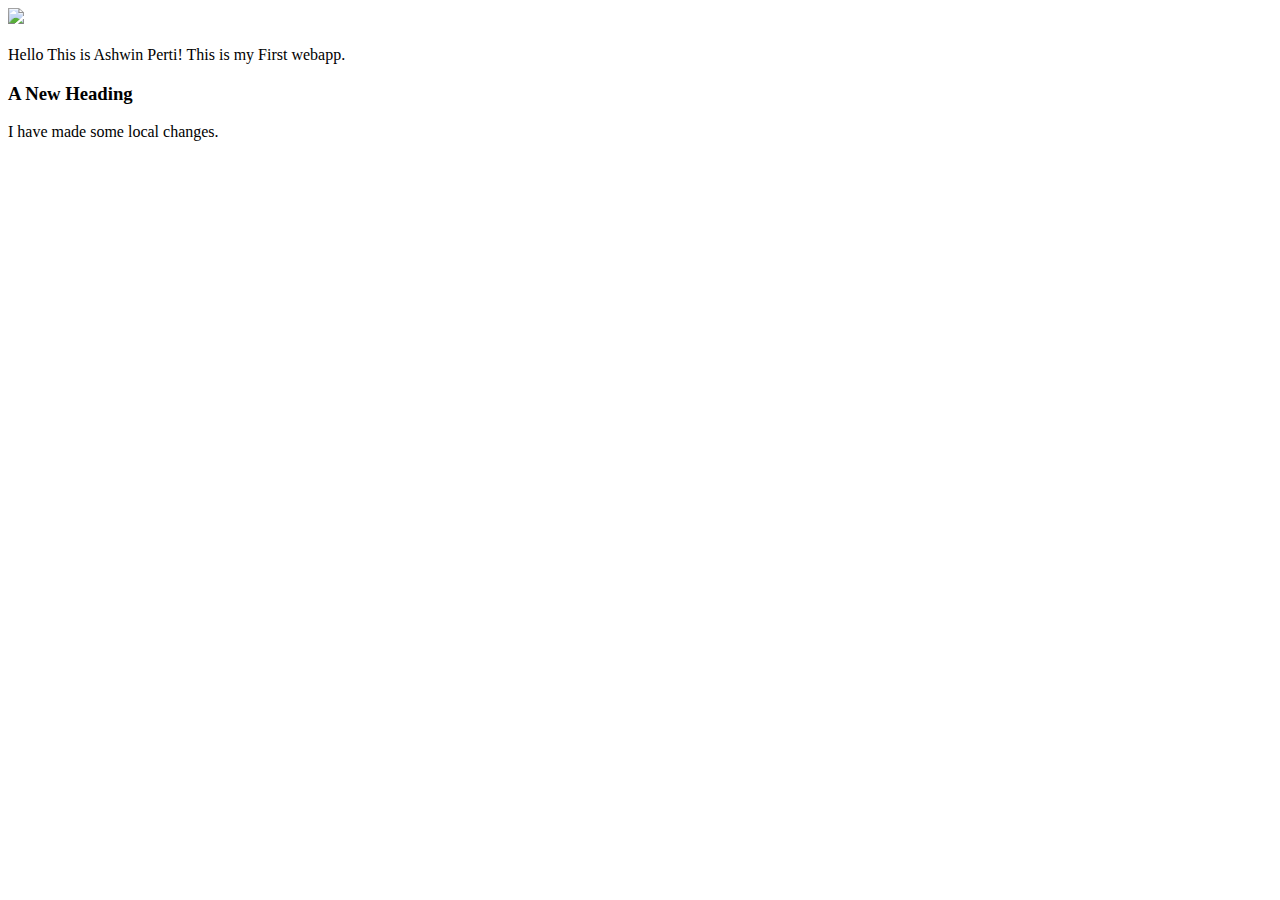
==== ui/index.html @ b4177724 "[imad-console] Updates ui/index.html" ====
<!doctype html>
<html>
    <head>
        <link href="/ui/style.css" rel="stylesheet" />
    </head>
    <body>
        <div class="center">
            <img src="/ui/madi.png" class="img-medium"/>
        </div>
        <br>
        <div class="center text-big bold">
            Hello This is Ashwin Perti! This is my First webapp.<h3>A New Heading</h3> I have made some local changes.
        </div>
        <script type="text/javascript" src="/ui/main.js">
        </script>
    </body>
</html>
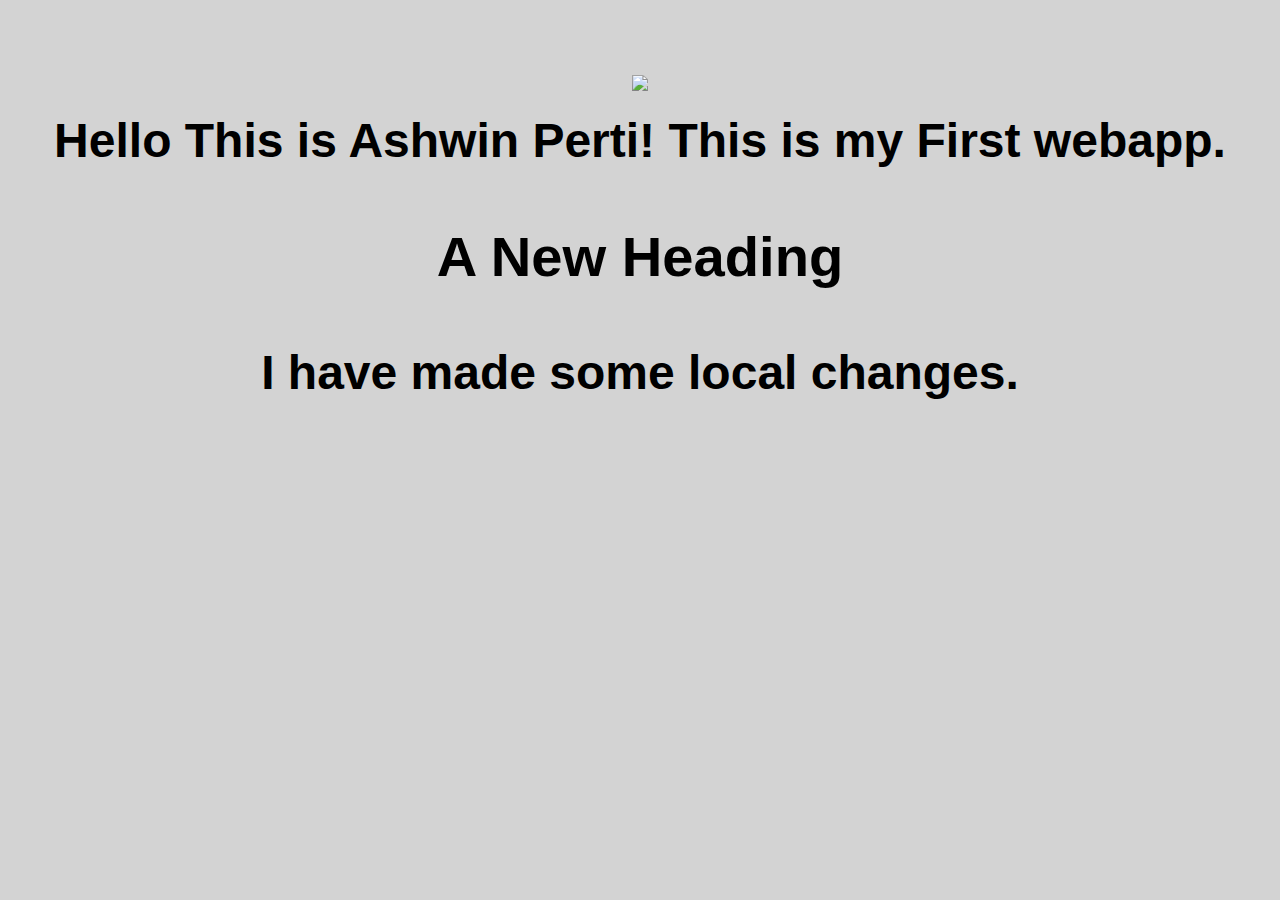
==== commit a409e886: "[imad-console] Updates ui/index.html" ====
--- a/ui/index.html
+++ b/ui/index.html
@@ -5,7 +5,7 @@
     </head>
     <body>
         <div class="center">
-            <img src="/ui/madi.png" class="img-medium"/>
+            <img src="https://pbs.twimg.com/profile_images/892028926943387648/2ba8_3m-_400x400.jpg" class="img-medium"/>
         </div>
         <br>
         <div class="center text-big bold">
--- a/ui/style.css
+++ b/ui/style.css
@@ -0,0 +1,29 @@
+body {
+    font-family: sans-serif;
+    background-color: lightgrey;
+    margin-top: 75px;
+}
+
+.center {
+    text-align: center;
+}
+
+.text-big {
+    font-size: 300%;
+}
+
+.bold {
+    font-weight: bold;
+}
+
+.img-medium {
+    height: 200px;
+}
+
+.container {
+    max-width: 800px;
+    margin: 0 auto;
+    color: #40404a;
+    padding-left: 20px;
+    padding-right: 20px;
+}
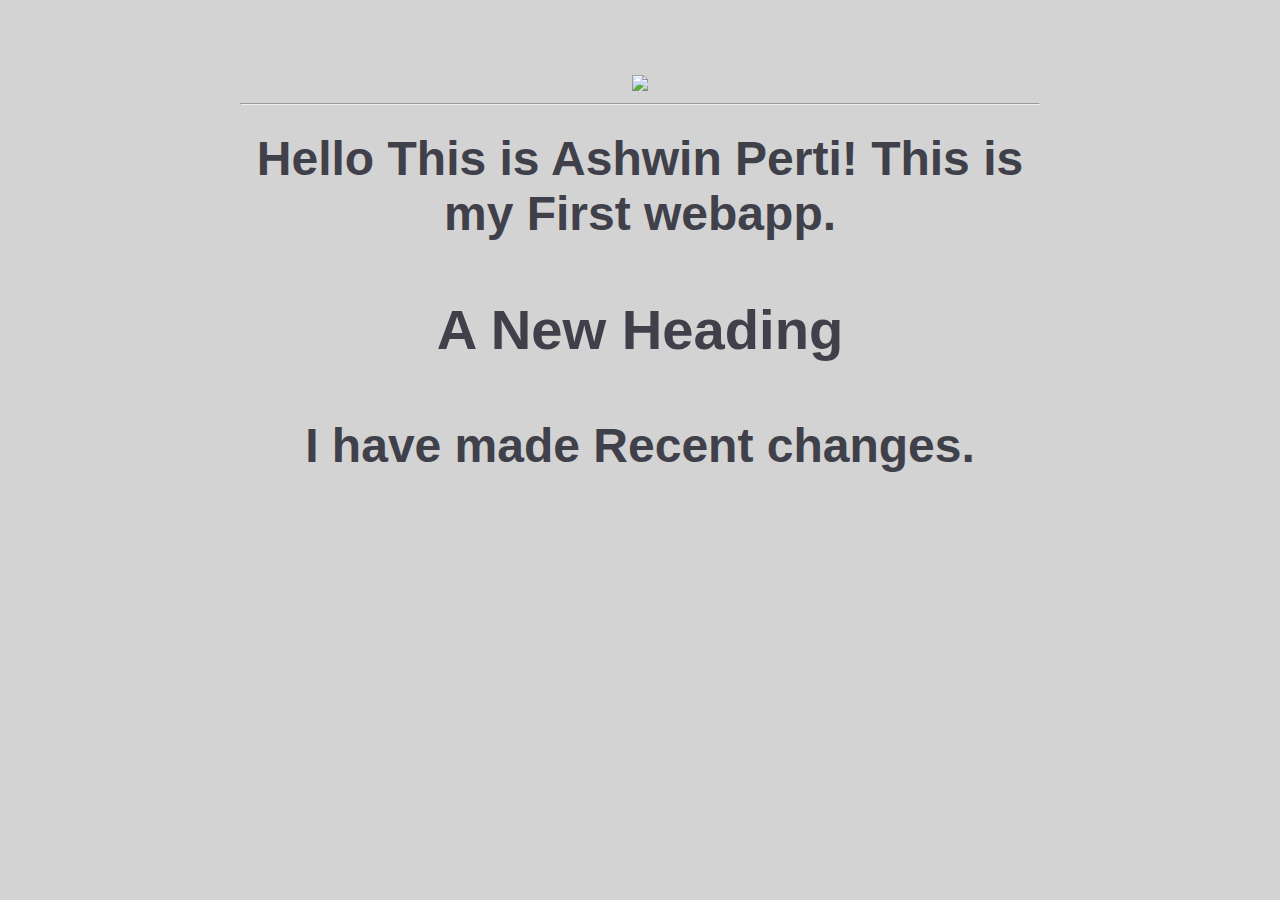
==== commit 061c2f4b: "[imad-console] Updates ui/index.html" ====
--- a/ui/index.html
+++ b/ui/index.html
@@ -4,13 +4,19 @@
         <link href="/ui/style.css" rel="stylesheet" />
     </head>
     <body>
-        <div class="center">
-            <img src="https://pbs.twimg.com/profile_images/892028926943387648/2ba8_3m-_400x400.jpg" class="img-medium"/>
+        <div class="container">
+            <div class="center">
+                <img src="https://pbs.twimg.com/profile_images/892028926943387648/2ba8_3m-_400x400.jpg" class="img-medium"/>
+            </div>
+            <hr>
+            <br>
+            <div class="center text-big bold">
+                Hello This is Ashwin Perti! This is my First webapp.
+                <h3>A New Heading</h3> 
+                I have made Recent changes.
+            </div>
         </div>
-        <br>
-        <div class="center text-big bold">
-            Hello This is Ashwin Perti! This is my First webapp.<h3>A New Heading</h3> I have made some local changes.
-        </div>
+        
         <script type="text/javascript" src="/ui/main.js">
         </script>
     </body>
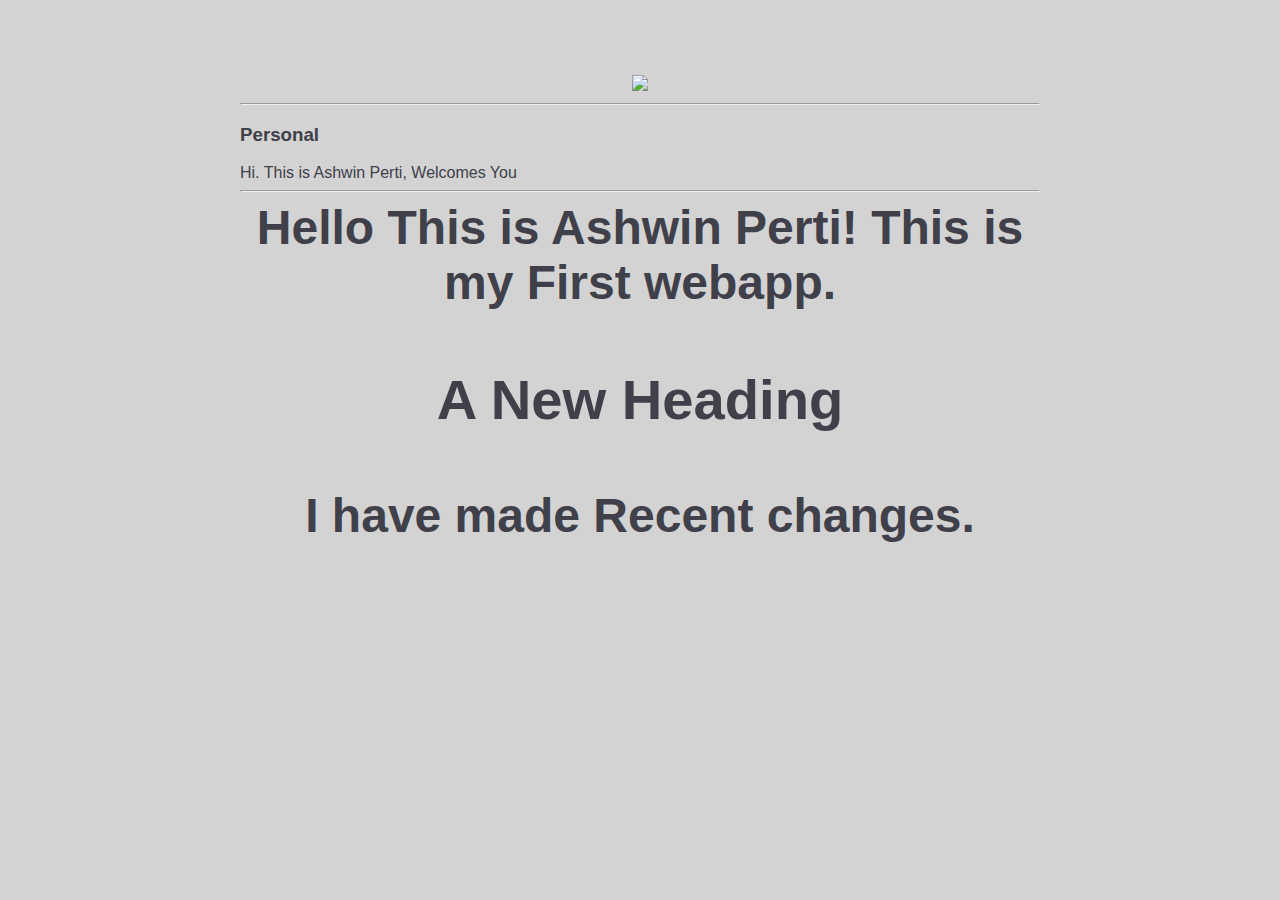
==== commit 6ade79e5: "[imad-console] Updates ui/index.html" ====
--- a/ui/index.html
+++ b/ui/index.html
@@ -9,7 +9,11 @@
                 <img src="https://pbs.twimg.com/profile_images/892028926943387648/2ba8_3m-_400x400.jpg" class="img-medium"/>
             </div>
             <hr>
-            <br>
+            <h3>Personal</h3>
+            <div>
+                Hi. This is Ashwin Perti, Welcomes You
+            </div>
+            <hr>
             <div class="center text-big bold">
                 Hello This is Ashwin Perti! This is my First webapp.
                 <h3>A New Heading</h3> 
